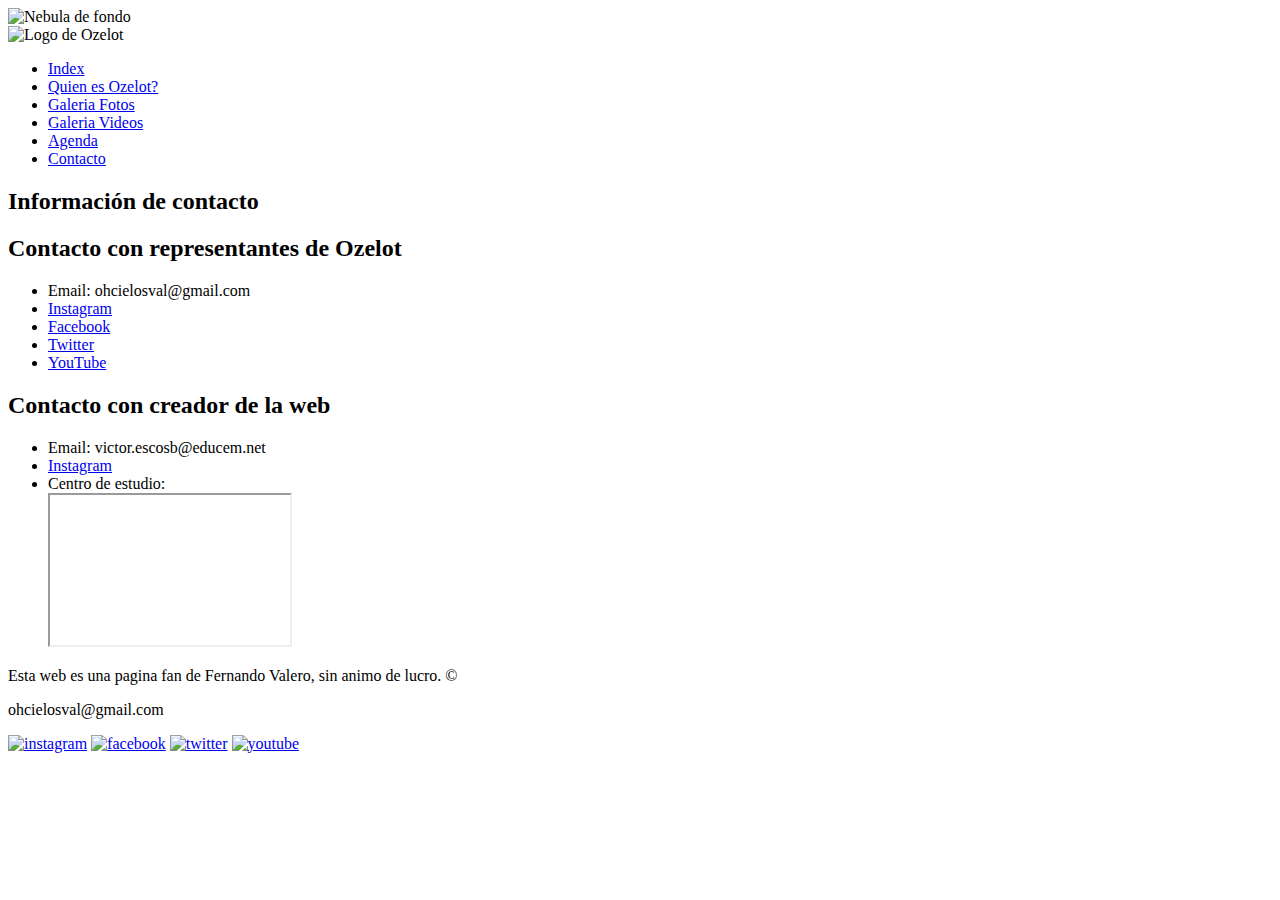
==== web/contacte.html @ e07f989b "Add files via upload" ====
<!DOCTYPE html>
<html lang="es">
  <head>
    <meta charset="UTF-8">
    <meta name="author" content="Víctor Escós Batalla">
    <meta name="description" content="Formas de contactar con los representantes de Ozelot">
    <meta name="keywords" content="Contacto Ozelot">
    <meta name="viewport" content="width=device-width, initial-scale=1">
    <link rel="stylesheet" type="text/css" href="https://necolas.github.io/normalize.css/8.0.1/normalize.css">
    <link rel="stylesheet" type="text/css" href="../css/common.css">
    <link rel="stylesheet" type="text/css" href="../css/contacte.css">
    <title>Contacte</title>
  </head>
  <body>
    <img src="../img/nebula.jpg" alt="Nebula de fondo" id="background">
    <header>
      <img src="../img/ozelotlogo.png" alt="Logo de Ozelot" height="240" class="logo">
      <nav class="menu">
        <ul>
          <li>
            <a href="../index.html">Index</a>
          </li>
          <li>
            <a href="./general.html">Quien es Ozelot?</a>
          </li>
          <li>
            <a href="./fotos.html">Galeria Fotos</a>
          </li>
          <li>
            <a href="./videos.html">Galeria Videos</a>
          </li>
          <li>
            <a href="./agenda.html">Agenda</a>
          </li>
          <li>
            <a href="./contacte.html">Contacto</a>
          </li>
        </ul>
      </nav>
      <h2 class="titulo">Información de contacto</h2>
    </header>
    <main>
      <div>
        <h2>Contacto con representantes de Ozelot</h2>
        <ul>
          <li>Email: ohcielosval@gmail.com</li>
          <li><a href="https://www.instagram.com/ohcielos_val/" target="_blank">Instagram</a></li>
          <li><a href="https://www.facebook.com/people/Ozelot/100063871713963/" target="_blank">Facebook</a></li>
          <li><a href="https://twitter.com/_ohcielos" target="_blank">Twitter</a></li>
          <li><a href="https://www.youtube.com/channel/UCUdmDw_2STliMkFHPU3tFdg/" target="_blank">YouTube</a></li>
        </ul>
      </div>
      <div>
        <h2>Contacto con creador de la web</h2>
        <ul>
          <li>Email: victor.escosb@educem.net</li>
          <li><a href="https://www.instagram.com/28victor_tgb/" target="_blank">Instagram</a></li>
          <li>Centro de estudio:</li>
          <iframe src="https://www.google.com/maps/embed?pb=!1m18!1m12!1m3!1d8061.5852142162075!2d2.277271571043149!3d41.61588188071394!2m3!1f0!2f0!3f0!3m2!1i1024!2i768!4f13.1!3m3!1m2!1s0x12a4c7c5876a6455%3A0x464389507d056ea4!2sEscuela%20Educem%20Business!5e0!3m2!1sgl!2ses!4v1667340057711!5m2!1sgl!2ses" width="240"></iframe>
        </ul>
      </div>
    </main>
    <footer>
      <p>Esta web es una pagina fan de Fernando Valero, sin animo de lucro. &copy;</p>
      <p>ohcielosval@gmail.com</p>
      <a href="https://www.instagram.com/ohcielos_val/" target="_blank"><img src="../img/icon/iconinstagram.png" alt="instagram"></a>
      <a href="https://www.facebook.com/people/Ozelot/100063871713963/" target="_blank"><img src="../img/icon/iconsfacebook.png" alt="facebook"></a>
      <a href="https://twitter.com/_ohcielos" target="_blank"><img src="../img/icon/icontwitter.png" width="25" alt="twitter"></a>
      <a href="https://www.youtube.com/channel/UCUdmDw_2STliMkFHPU3tFdg" target="_blank"><img src="../img/icon/iconyoutube.png" width="25" alt="youtube"></a>
    </footer>
  </body>
</html>
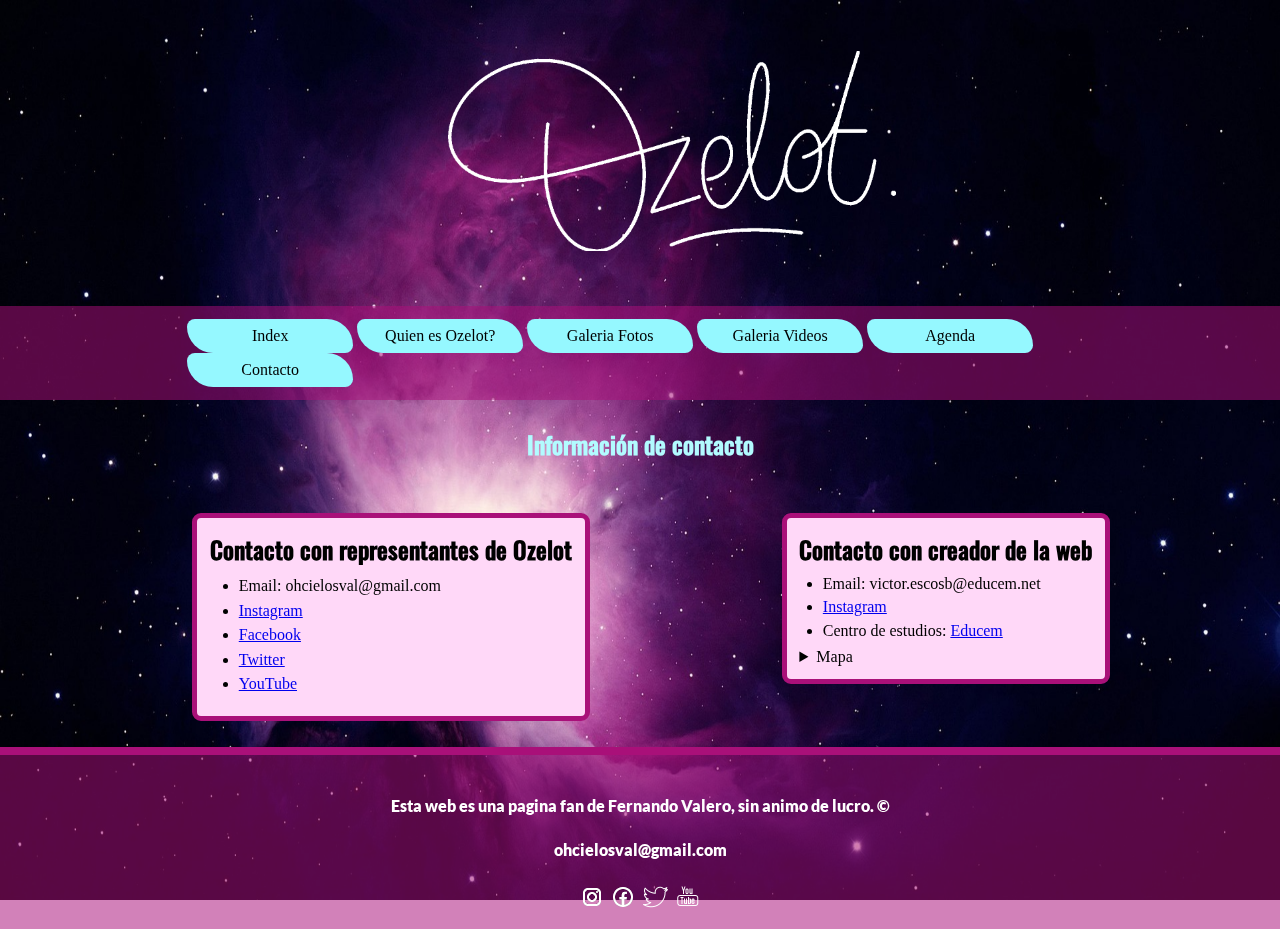
==== commit f49573fd: "Add files via upload" ====
--- a/web/contacte.html
+++ b/web/contacte.html
@@ -55,9 +55,10 @@
         <ul>
           <li>Email: victor.escosb@educem.net</li>
           <li><a href="https://www.instagram.com/28victor_tgb/" target="_blank">Instagram</a></li>
-          <li>Centro de estudio:</li>
-          <iframe src="https://www.google.com/maps/embed?pb=!1m18!1m12!1m3!1d8061.5852142162075!2d2.277271571043149!3d41.61588188071394!2m3!1f0!2f0!3f0!3m2!1i1024!2i768!4f13.1!3m3!1m2!1s0x12a4c7c5876a6455%3A0x464389507d056ea4!2sEscuela%20Educem%20Business!5e0!3m2!1sgl!2ses!4v1667340057711!5m2!1sgl!2ses" width="240"></iframe>
+          <li>Centro de estudios: <a href="https://educem.com/es/" target="_blank">Educem</a></li>
         </ul>
+        <details><summary>Mapa</summary><iframe src="https://www.google.com/maps/embed?pb=!1m18!1m12!1m3!1d8061.5852142162075!2d2.277271571043149!3d41.61588188071394!2m3!1f0!2f0!3f0!3m2!1i1024!2i768!4f13.1!3m3!1m2!1s0x12a4c7c5876a6455%3A0x464389507d056ea4!2sEscuela%20Educem%20Business!5e0!3m2!1sgl!2ses!4v1667340057711!5m2!1sgl!2ses" width="240"></iframe></details>
+
       </div>
     </main>
     <footer>
--- a/css/common.css
+++ b/css/common.css
@@ -0,0 +1,144 @@
+/* Importar fuentes */
+
+@font-face {
+    font-family: 'lato';
+    src: url(./fonts/LatoBlack.ttf);
+}
+
+@font-face {
+    font-family: 'oswald';
+    src: url(./fonts/Oswald-Medium.ttf);
+}
+
+/* Fin importar fuentes */
+
+/* Extra */
+
+*{
+   margin: 0;
+   /* border: solid 1px yellow; */
+   /* Un buen truco es poner aquí un border mientras de desarrolla la web, para así poder ver y colocar de manera correcta cada elemento */
+}
+
+/* Fin extra */
+
+/* Fuentes */
+
+p, td{
+    font-family: 'lato';
+}
+
+h2, th{
+    font-family: 'oswald';
+}
+
+.menu li{
+    font-family: Georgia, 'Times New Roman', Times, serif;
+}
+
+/* Fin fuentes */
+
+/* Encabezado */
+.logo{
+    height: 200px;
+    padding-left: 35vw;
+    margin-top: 4%;
+}
+
+#background{
+    position: fixed;
+    left: 0;
+    top: 0;
+    height:100%;
+    width: 100%;
+    z-index: -1;   
+}
+
+.titulo{
+    color: rgb(178, 251, 255);
+    text-align: center;
+    padding-top: 2%;
+    padding-bottom: 2%;
+}
+
+/* Fin encabezado */
+
+/* Menú de navegación */
+
+.menu {
+    padding: 1% 11.5% 1% 11.5%;
+    margin-top: 4%;
+    background-color: #a9107986;
+
+}
+
+.menu li {
+    border-radius: 15px 50px;
+    background-color: #95f8ff;
+    text-align: center;
+    text-decoration: none;
+    display: inline-block;
+    width: 150px;
+    padding: .5em;
+  }
+
+.menu li:hover{
+    transition:all .5s ease-in-out;
+    background-color: #BBE1FA;
+    border:3px solid #8BBCCC;
+    transform: scale(1.1);
+}
+
+.menu li a:visited{
+    color: black;
+    text-decoration: none;
+}
+
+.menu li a:hover{
+    color: black;
+    text-decoration: none;
+}
+
+.menu li a:link{
+    color: black;
+    text-decoration: none;
+}
+
+/* Fin menú de navegación */
+
+/* Entradas */
+
+.entrada{
+    text-align: center;
+    margin-top: 10%;
+    margin-right: 20%;
+    margin-bottom: 10%;
+    border: #A91079 5px solid;
+    border-radius: 1vw;
+    background-color: #ffd8f8a0;
+}
+
+.entrada h2, h3, p{
+    margin: 2%;
+}
+
+/* Fin entradas */
+
+/* Pie */
+
+footer{
+    border-top: solid #A91079 8px;
+    background-color: #a9107986;
+    text-align: center;
+    clear: both;
+    padding: 1rem;
+    color: white;
+}
+
+footer a{
+    padding: .1rem;
+}
+
+/* Fin pie */
+
+/* There are no Easter Eggs here. Go away. */
--- a/css/contacte.css
+++ b/css/contacte.css
@@ -0,0 +1,18 @@
+div{
+    float: left;
+    margin-block: 2%;
+    margin-left: 15%;
+    border: #A91079 5px solid;
+    background-color: #ffd8f8;
+    border-radius: 1vh;
+    padding: 1%;
+}
+
+div ul{
+    padding: 2%;
+    padding-left: 8%;
+}
+div li{
+    padding-block: 1%;
+
+}
